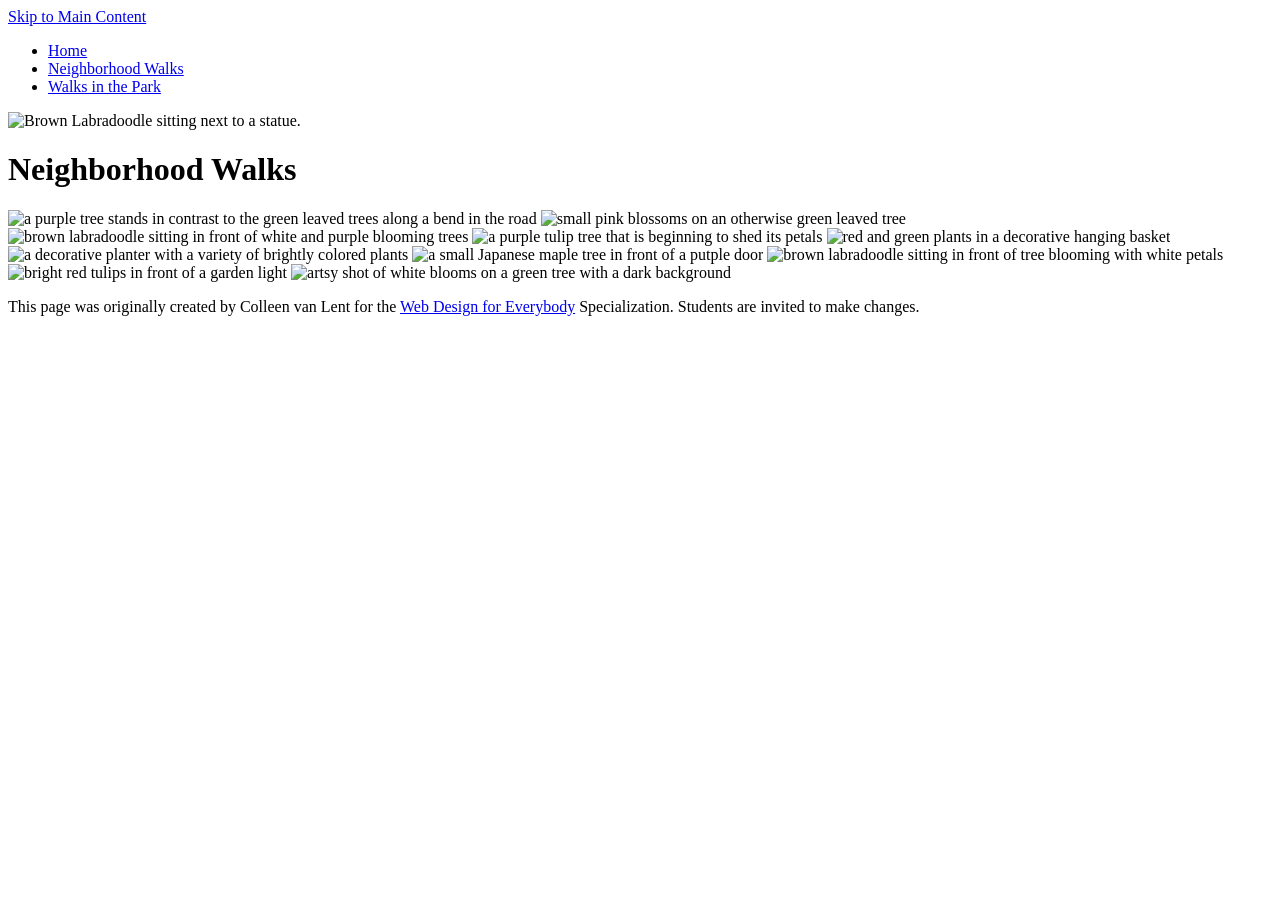
==== CSS-week1-HW1/neighborhood.html @ 5e22a1be "Another homework" ====
<!DOCTYPE html>
<html lang="en">

<head>
  <meta charset="utf-8">
  <meta name="viewport" content="width=device-width">
  <title>Neighborhood Walk</title>
  <!-- You will need to link to the CSS file -->
</head>

<body>
  <a href="#main">Skip to Main Content</a>
  <header>
    <nav>
      <ul>
        <li><a href="index.html">Home</a></li>
        <li><a href="neighborhood.html">Neighborhood Walks</a></li>
        <li><a href="parks.html">Walks in the Park</a></li>
      </ul>
    </nav>
    <img src="images/BaconGallupPark.jpg" width="200" alt="Brown Labradoodle sitting next to a statue.">
    <h1>Neighborhood Walks</h1>
  </header>
  <main id="main" class="grid">
    <div>
      <img src="images/bend_in_the_road.png"
        alt="a purple tree stands in contrast to the green leaved trees along a bend in the road" width="100">
      <img src="images/pink_blossoms.png" alt="small pink blossoms on an otherwise green leaved tree" width="100">
      <img src="images/blooming_trees.png" alt="brown labradoodle sitting in front of white and purple blooming  trees"
        width="100">
      <img src="images/falling_petals.png" alt="a purple tulip tree that is beginning to shed its petals" width="100">
      <img src="images/hanging_plants.png" alt="red and green plants in a decorative hanging basket" width="100">
      <img src="images/potted_plants.png" alt="a decorative planter with a variety of brightly colored plants "
        width="100">
      <img src="images/red_maple.png" alt="a small Japanese maple tree in front of a putple door" width="100">
      <img src="images/tree_with_white_blooms.png"
        alt="brown labradoodle sitting in front of tree blooming with white petals" width="100">
      <img src="images/tulips.png" alt="bright red tulips in front of a garden light" width="100">
      <img src="images/white_buds_on_tree.png" alt="artsy shot of white blooms on a green tree with a dark background"
        width="100">
    </div>
  </main>
  <footer>
    <p>This page was originally created by Colleen van Lent for the <a
        href="https://www.coursera.org/specializations/web-design"> Web Design for Everybody</a> Specialization.
      Students are invited to make changes.</p>
  </footer>

</body>

</html>
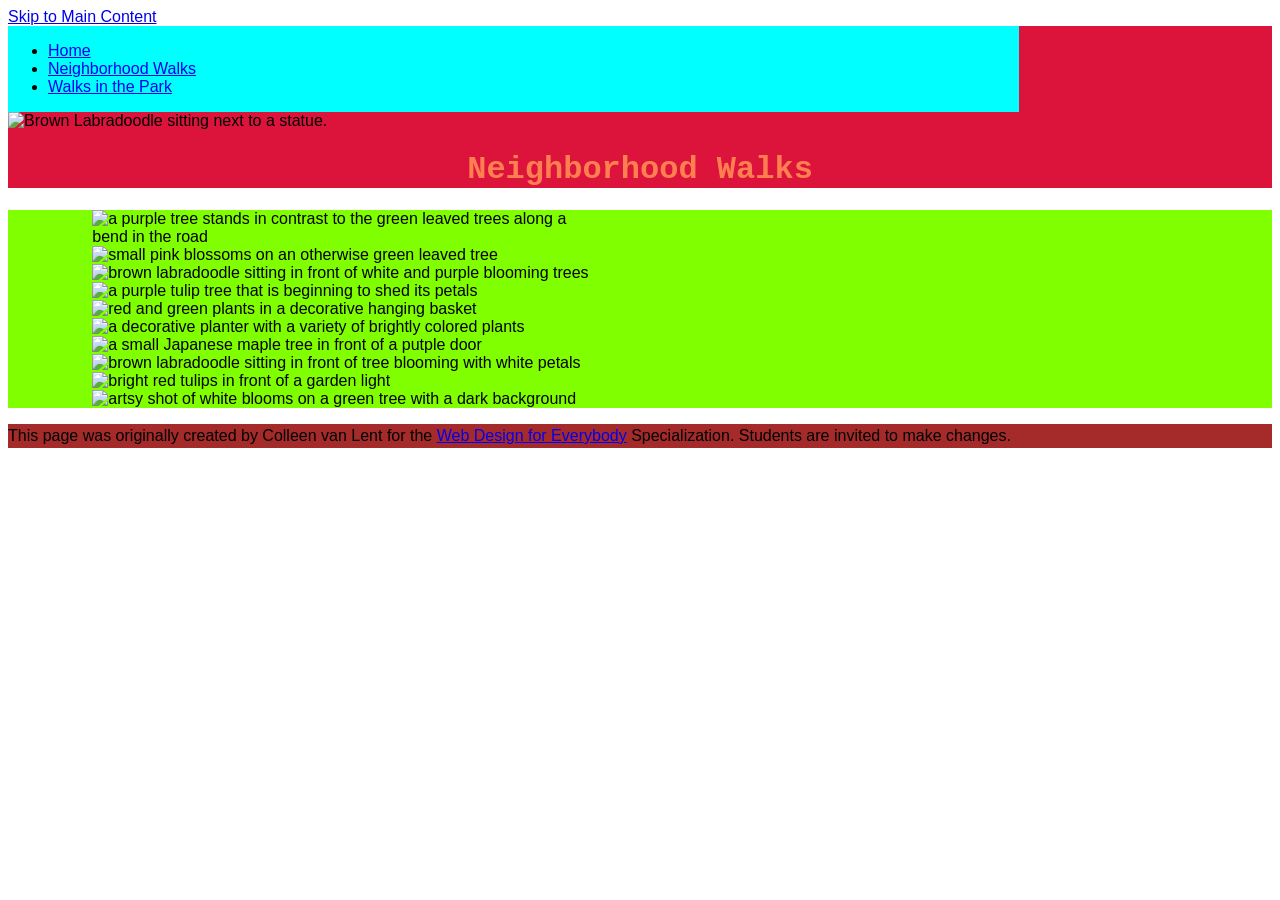
==== commit 1c02407f: "stylesheet" ====
--- a/CSS-week1-HW1/neighborhood.html
+++ b/CSS-week1-HW1/neighborhood.html
@@ -6,6 +6,7 @@
   <meta name="viewport" content="width=device-width">
   <title>Neighborhood Walk</title>
   <!-- You will need to link to the CSS file -->
+   <link rel="stylesheet" href="css/style.css">
 </head>
 
 <body>
--- a/CSS-week1-HW1/css/style.css
+++ b/CSS-week1-HW1/css/style.css
@@ -0,0 +1,62 @@
+body {
+  font-family: 'Gill Sans', 'Gill Sans MT', Calibri, 'Trebuchet MS', Arial, Helvetica, sans-serif;
+  font-size: 16px;
+}
+
+header {
+  background-color: crimson;
+}
+
+nav {
+  background-color: aqua;
+  display: inline-block;
+  width: 80%;
+}
+
+nav img {
+  width: 10%;
+}
+
+main {
+  background-color: chartreuse;
+  font-size: 16px;
+}
+
+footer {
+  background-color: brown;
+}
+
+/*
+li {
+  display: table-cell;
+  width: 120px;
+}
+*/
+
+h1 {
+  text-align: center;
+  font-family: 'Courier New', Courier, system-ui, -apple-system, BlinkMacSystemFont, 'Segoe UI', Roboto, Oxygen, Ubuntu, Cantarell, 'Open Sans', 'Helvetica Neue', sans-serif;
+  color: coral;
+}
+
+p {
+  line-height: 150%;
+}
+
+.grid {
+  display: grid;
+  grid-template-columns: 40% 40%;
+  justify-content: space-evenly; 
+  align-items: center;
+  row-gap: 20px;
+}
+
+.grid img {
+  width: 100%;
+}
+
+.flex {
+  display: flex;
+  flex-wrap: wrap;
+  justify-content: space-around; 
+}
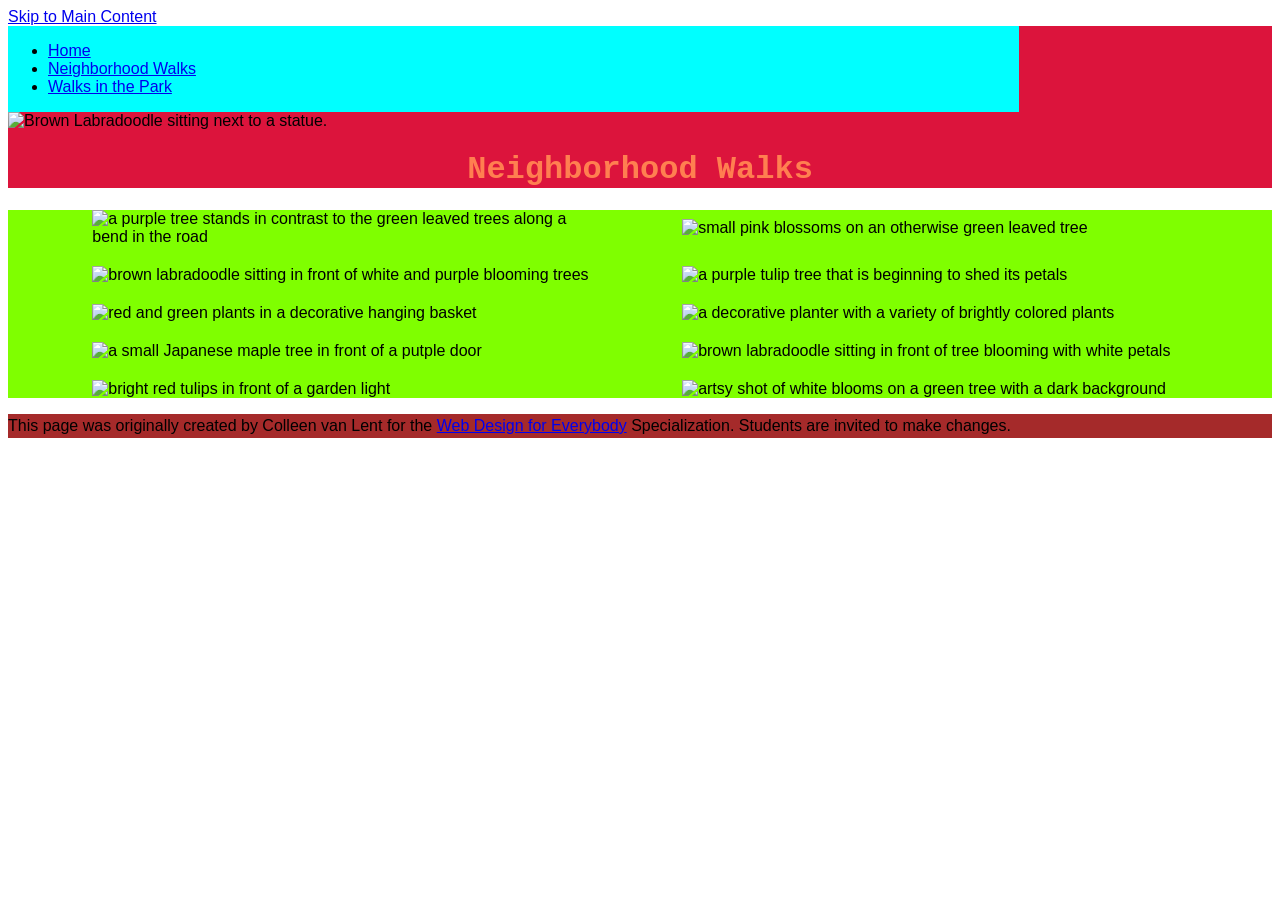
==== commit 581ff0e6: "change" ====
--- a/CSS-week1-HW1/neighborhood.html
+++ b/CSS-week1-HW1/neighborhood.html
@@ -23,7 +23,6 @@
     <h1>Neighborhood Walks</h1>
   </header>
   <main id="main" class="grid">
-    <div>
       <img src="images/bend_in_the_road.png"
         alt="a purple tree stands in contrast to the green leaved trees along a bend in the road" width="100">
       <img src="images/pink_blossoms.png" alt="small pink blossoms on an otherwise green leaved tree" width="100">
@@ -39,7 +38,6 @@
       <img src="images/tulips.png" alt="bright red tulips in front of a garden light" width="100">
       <img src="images/white_buds_on_tree.png" alt="artsy shot of white blooms on a green tree with a dark background"
         width="100">
-    </div>
   </main>
   <footer>
     <p>This page was originally created by Colleen van Lent for the <a
